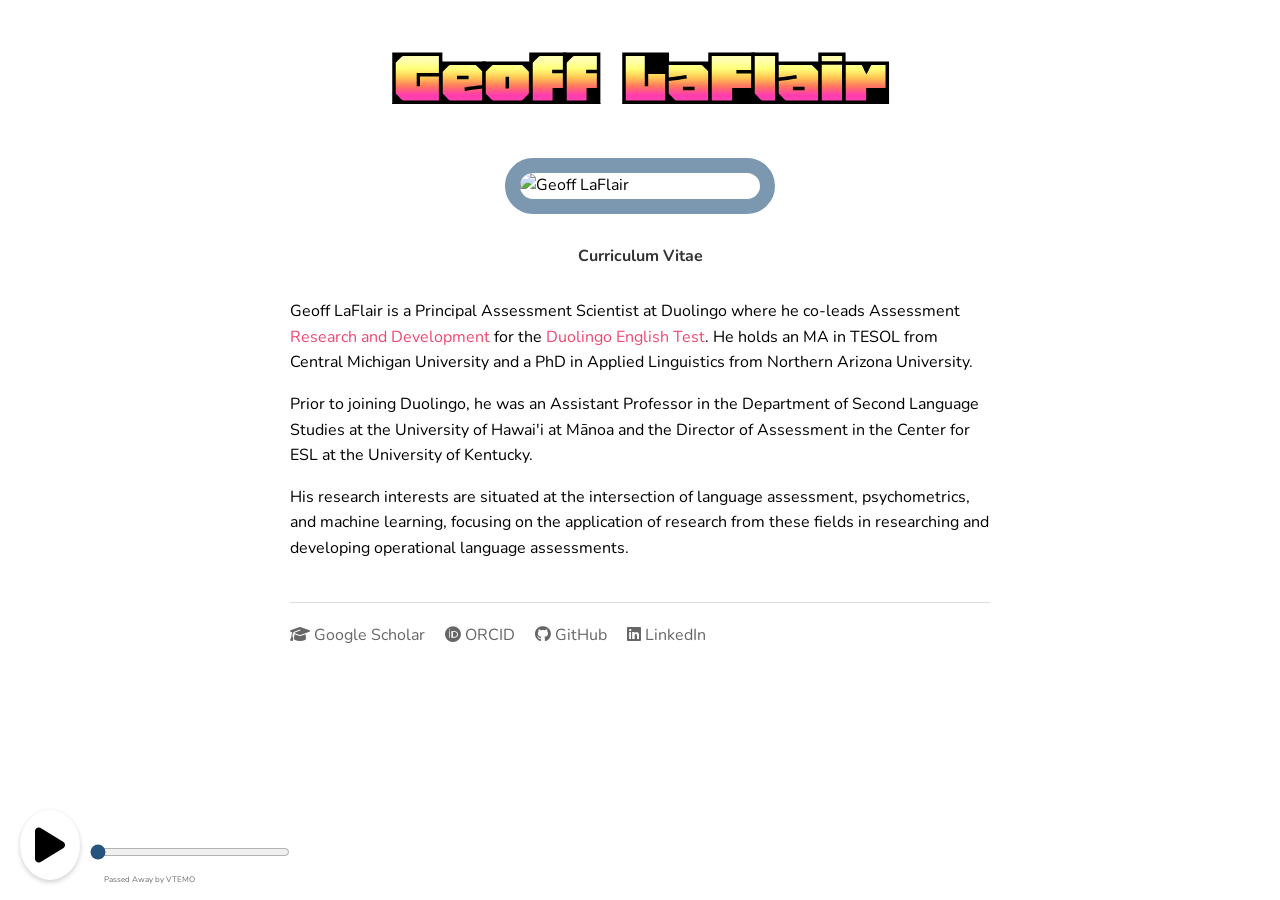
==== index.html @ 1b94521f "starting frensh" ====
<!DOCTYPE html>
<html lang="en">
<head>
    <meta charset="UTF-8">
    <meta name="viewport" content="width=device-width, initial-scale=1.0">
    <link rel="stylesheet" href="https://cdnjs.cloudflare.com/ajax/libs/font-awesome/6.5.1/css/all.min.css">
    <title>Geoff LaFlair - Assessment Scientist</title>
    <script>
        // Hide pulsating backgrounds initially
        document.addEventListener('DOMContentLoaded', function() {
            const audio = document.getElementById('bgMusic');
            const playButton = document.getElementById('playButton');

            if (playButton && audio) {
                document.querySelectorAll('.pulsating-background').forEach(el => el.style.display = 'none');
                playButton.addEventListener('click', function() {
                    document.querySelectorAll('.pulsating-background').forEach(el => {
                        el.style.display = audio.paused ? 'block' : 'none';
                    });
                });
            }
        });

        // function isWeekend() {
        //     const now = new Date();
        //     const est = new Date(now.toLocaleString('en-US', { timeZone: 'America/New_York' }));
        //     const day = est.getDay(); // 0 = Sunday, 5 = Friday
        //     const hour = est.getHours();
            
        //     return (day === 5 && hour >= 12) || // Friday after 6pm
        //         (day === 6) ||               // Saturday all day
        //         (day === 0);                 // Sunday all day
        // }

        // document.addEventListener('DOMContentLoaded', function() {
        //     // Initial check
        //     document.querySelector('.audio-controls').style.display = isWeekend() ? 'block' : 'none';
            
        //     // Check every minute
        //     setInterval(() => {
        //         document.querySelector('.audio-controls').style.display = isWeekend() ? 'block' : 'none';
        //     }, 60000);
        // });
        </script>
    <style>


/* CSS HEX */
--yinmn-blue: #26547cff;
--wisteria: #bdadeaff;
--bright-pink-crayola: #ef476fff;
--russian-violet: #38023bff;
--emerald: #26c485ff;

/* CSS HSL */
:root {
    --yinmn-blue: #26547c;
    --wisteria: #bdadea; 
    --bright-pink-crayola: #ef476f;
    --russian-violet: #38023b;
    --emerald: #26c485;
}

        body {
            font-family: Arial, sans-serif;
            line-height: 1.6;
            max-width: 1200px;
            margin: 0 auto;
            padding: 20px;
        }
        .container {
            display: grid;
            grid-template-columns: 1fr;
            gap: 40px;
            margin-bottom: 40px;
        }
        @media (min-width: 768px) {
            .container {
                grid-template-columns: 1fr 2fr;
            }
        }
       
        @keyframes backgroundPulse {
            0% { background-color: #26547c; }
            25% { background-color: #bdadea; }
            50% { background-color: #ef476f; }
            75% { background-color: #38023b; }
            100% { background-color: #26c485; }
        }

        .pulsating-background {
            display: none;  
            /* Hide by default */
            position: absolute;
            top: calc(100vh * var(--random-y));
            left: calc(100vw * var(--random-x));
            transform: translate(-50%, -50%);
            width: 300px;
            height: 300px;
            z-index: -1;
            animation: backgroundPulse 20s infinite, moveAround 30s infinite;
            opacity: calc(0.25 + (0.65 - 0.25) * var(--random, 0.5));
            border-radius: 50%;
            filter: blur(20px);
            mix-blend-mode: overlay;
            box-shadow: 
                inset 0 0 50px rgba(255,255,255,0.3),
                0 0 30px rgba(0,0,0,0.2);
            background-image: radial-gradient(
                circle at 30% 30%,
                rgba(255,255,255,0.4) 0%,
                transparent 60%
            );
            transform-origin: center;
            animation: 
                backgroundPulse 20s infinite, 
                moveAround 30s infinite,
                sprayEffect 5s infinite alternate;
            /* animation-play-state: paused; */

        }

        @keyframes moveAround {
            0%, 100% { 
                top: calc(100vh * var(--random-y));
                left: calc(100vw * var(--random-x));
            }
            50% {
                top: calc(100vh * (1 - var(--random-y)));
                left: calc(100vw * (1 - var(--random-x)));
            }
        }
 
        .pulsating-background:nth-child(2) {
            --random-x: 0.2;
            --random-y: 0.8;
            animation-delay: -5s;
        }

        .pulsating-background:nth-child(3) {
            --random-x: 0.7;
            --random-y: 0.3;
            animation-delay: -10s;
        }

        .pulsating-background:nth-child(4) {
            --random-x: 0.9;
            --random-y: 0.6;
            animation-delay: -15s;
        }

        .pulsating-background:nth-child(5) {
            --random-x: 0.4;
            --random-y: 0.1;
            animation-delay: -20s;
        }


        @keyframes sprayEffect {
            0% {
                transform: translate(-50%, -50%) scale(0.8) rotate(0deg);
                filter: blur(15px);
            }
            100% {
                transform: translate(-50%, -50%) scale(1.2) rotate(360deg);
                filter: blur(25px);
            }
        }

        @keyframes cycleBorderColors {
            0% { 
                border-color: #26547cff;
                background-color: rgba(38, 84, 124, 0.2);
            }  /* yinmn-blue */
            20% { 
                border-color: #bdadeaff;
                background-color: rgba(189, 173, 234, 0.2); 
            }  /* wisteria */
            40% { 
                border-color: #ef476fff;
                background-color: rgba(239, 71, 111, 0.2);
            }  /* bright-pink-crayola */
            60% { 
                border-color: #38023bff;
                background-color: rgba(56, 2, 59, 0.2);
            }  /* russian-violet */
            80% { 
                border-color: #26c485ff;
                background-color: rgba(38, 196, 133, 0.2);
            }  /* emerald */
            100% { 
                border-color: #26547cff;
                background-color: rgba(38, 84, 124, 0.2);
            }  /* yinmn-blue */
        }

        .profile-image {
            width: 100%;
            max-width: 240px;
            border-radius: 30px;
            border: 15px solid rgba(38, 84, 124, 0.6);  /* yinmn-blue with transparency */
            margin: 0 auto;
            display: block;
            background-clip: padding-box;
            animation: cycleBorderColors 15s infinite linear;
        }
        a {
            text-decoration-skip-ink: none;
            text-decoration-thickness: 2px;
            text-underline-offset: 4px;
            text-decoration-line: underline;
            text-decoration-style: solid;
            border-top-left-radius: 2px;
            border-top-right-radius: 2px;
        }
        .nav-links {
            margin: 30px 0;
            display: flex;
            flex-wrap: wrap;
            gap: 15px;
        }
        .nav-links a {
            text-decoration: none;
            color: #333;
            font-weight: bold;
        }
        .social-links {
            margin-top: 40px;
            padding-top: 20px;
            border-top: 1px solid #ddd;
            display: flex;
            flex-wrap: wrap;
            gap: 20px;
        }
        .social-links a {
            text-decoration: none;
            color: #666;
        }
        @media (max-width: 480px) {
            body {
                padding: 10px;
            }
            .nav-links, .social-links {
                justify-content: center;
            }
            h1 {
                text-align: center;
            }
            p {
                text-align: justify;
            }
        }
    </style>



    <style>
        @import url('https://fonts.googleapis.com/css2?family=Honk&display=swap');
        @import url('https://fonts.googleapis.com/css2?family=Nunito:ital,wght@0,200..1000;1,200..1000&display=swap');
        body {
            font-family: 'Nunito', sans-serif;
        }

        h1 {
            font-family: 'Honk', system-ui;
            /* animation: randomSize 1s infinite; */
        }

        @keyframes randomSize {
            to {
                font-size: calc(5.5rem * (0.8 + 0.4 * var(--random)));
            }
        }

        /* Add animation with random timing */
        h1 {
            --random: 0;
            /* animation: randomSize 0.5s infinite;  */
            /*120 BPM = 0.5s per beat*/
            position: relative;
            height: 5.5rem;
            line-height: 5.5rem;
            overflow: hidden;
        }

        /* Update random value periodically */
        @property --random {
            syntax: '<number>';
            initial-value: 0;
            inherits: false;
        }

        script {
            let h1 = document.querySelector('h1');
            function updateWithRandomInterval() {
                h1.style.setProperty('--random', Math.random());
                setTimeout(updateWithRandomInterval, 500); // Match animation duration
            }
            updateWithRandomInterval();
        }

        .audio-controls {
            position: fixed;
            bottom: 20px;
            left: 20px;
            z-index: 1000;
            text-align: justify;
        }

        /* Show audio controls only during allowed times */
        /* @media (scripted) {
            .audio-controls.show-during-weekend {
                display: block;
            }
        } */

        .audio-controls::after {
            content: "Passed Away by VTEMO";
            /* display: none; */
            position: absolute;
            left: 30%;
            top: 100%;
            transform: translateY(-50%);
            font-size: 0.5rem;
            color: #6d6d6d;
            white-space: nowrap;
            display: flex;
            align-items: center;
            height: 100%;
        }

        .audio-controls.playing::after {
            display: float;
        }

        #playButton {
            background: none;
            border: 1px solid var(--yinmn-blue);
            cursor: pointer;
            padding: 15px;
            border-radius: 50%;
            background-color: var(--yinmn-blue);
            animation: cycleBorderColors 10s infinite;
            box-shadow: 0 2px 5px rgba(0, 0, 0, 0.2);
            transition: transform 0.2s ease;
        }

        #playButton:hover {
            transform: scale(1.1);
        }

        #playIcon {
            font-size: 2.5rem;
            color: var(--yinmn-blue);
        }
        
        .kicker {
            position: relative;
            transition: color 1s ease;
            padding-bottom: 15px;
        }

        .kicker:hover {
            animation: randomColor 10s infinite;
        }

        .kicker:after {
            content: '';
            width: 0;
            height: 15px;
            border-radius: 6px;
            background-color: #26547c;
            position: absolute;
            bottom: 5px;
            left: 0;
            transition: width 1s ease, background-color 1s ease;
        }

        .kicker:hover:after {
            width: 100%;
            /* content: '';
            height: 15px;
            border-radius: 6px;
            position: absolute;
            bottom: 5px;
            left: 0;
            transition: width 1s ease, background-color 1s ease; */
        }

        .circler {
            position: relative;
            /* transition: color 1s ease; */
            padding: 0 20px;
            color: #ef476f;
        }

        .circler:hover {
            animation: randomColor 10s infinite;
        }

        .circler::before,
        .circler::after {
            content: '•';
            position: absolute;
            top: 50%;
            left: 50%;
            transform: translate(-50%, -50%);
            opacity: 0;
            transition: opacity 0.3s ease;
            pointer-events: none;
            text-shadow: 0 0 10px currentColor;
        }

        .circler::before {
            filter: blur(2px);
            animation: trailBlur 2s infinite;
        }

        .circler::after {
            filter: blur(2px);
            animation: trailBlur 3s infinite;
        }

        @keyframes trailBlur {
            0% { filter: blur(2px); }
            50% { filter: blur(8px); }
            100% { filter: blur(2px); }
        }

        .circler:hover::before {
            opacity: 1;
            animation: orbitFast 2s linear infinite;
        }

        .circler:hover::after {
            opacity: 1;
            animation: orbitSlow 3s linear infinite;
        }

        .circler::before,
        .circler::after {
            content: '';
            width: 8px;
            height: 8px;
            background: currentColor;
            border-radius: 50%;
            box-shadow: 0 0 20px 5px currentColor;
        }

        @keyframes orbitFast {
            from {
                transform: translate(-50%, -50%) rotate(0deg) translate(20px) rotate(0deg);
            }
            to {
                transform: translate(-50%, -50%) rotate(360deg) translate(20px) rotate(-360deg);
            }
        }

        @keyframes orbitSlow {
            from {
                transform: translate(-50%, -50%) rotate(0deg) translate(30px) rotate(0deg);
            }
            to {
                transform: translate(-50%, -50%) rotate(360deg) translate(30px) rotate(-360deg);
            }
        }

        .center-picker {
            position: relative;
            transition: color 1s ease;
            padding-bottom: 8px;
            color: #ef476f;
        }

        .center-picker:hover {
            animation: randomColor 5s infinite;
        }

        .center-picker:after {
            content: '';
            width: 0;
            height: 7px;
            border-radius: 6px;
            background-color: #26547c;
            color: #ef476f;
            position: absolute;
            bottom: 5px;
            left: 50%;
            transform: translateX(-50%);
            transition: width 1s ease, background-color 1s ease;
        }

        .center-picker:hover:after {
            width: 100%;
            animation: randomUnderline 5s infinite;
        }

        
        .picker {
            position: relative;
            transition: color 1s ease;
            padding-bottom: 8px;
            color: #ef476f;
        }

        .picker:hover {
            animation: randomColor 10s infinite;
        }

        .picker:after {
            content: '';
            width: 0;
            height: 7px;
            border-radius: 6px;
            background-color: #26547c;
            color: #ef476f;
            position: absolute;
            bottom: 5px;
            left: 0;
            transition: width 1s ease, background-color 1s ease;
        }

        .picker:hover:after {
            width: 100%;
            animation: randomUnderline 10s infinite;
            /* content: '';
            height: 15px;
            border-radius: 6px;
            position: absolute;
            bottom: 5px;
            left: 0;
            transition: width 1s ease, background-color 1s ease; */
        }



        @keyframes randomColor {
            0% { color: #26547c; }
            25% { color: #bdadea; }
            50% { color: #ef476f; }
            75% { color: #38023b; }
            100% { color: #26c485; }
        }

        @keyframes randomUnderline {
            0% { background-color: #26547c; }
            25% { background-color: #bdadea; }
            50% { background-color: #ef476f; }
            75% { background-color: #38023b; }
            100% { background-color: #26c485; }
        }

        .kicker:hover:after {
            background-color: var(--underline-color);
            width: 100%;
            animation: randomUnderline 10s infinite;
        }

        <script>
            document.querySelectorAll('.kicker').forEach(kicker => {
                kicker.addEventListener('mouseenter', e => {
                    const colors = ['#26547c', '#bdadea', '#ef476f', '#38023b', '#26c485'];
                    const randomColor = colors[Math.floor(Math.random() * colors.length)];
                    e.target.style.setProperty('--underline-color', randomColor);
                });
            });
        </script>

       

</style>
    </style>
</head>
<body>
    <div class="audio-controls">
        <button id="playButton">
            <i class="fas fa-play fa-2x" id="playIcon"></i>
        </button>
        <audio id="bgMusic" loop>
            <source src="VTEMO - Take That (freetouse.com).mp3" type="audio/mp3">
            Your browser does not support the audio element.
        </audio>
    </div> 

    <script>
        document.addEventListener('DOMContentLoaded', function() {
            const audio = document.getElementById('bgMusic');
            const playIcon = document.getElementById('playIcon');
            const playButton = document.getElementById('playButton');
            
            // Create and style the scrubber
            const scrubber = document.createElement('input');
            scrubber.type = 'range';
            scrubber.min = 0;
            scrubber.value = 0;
            scrubber.style.width = '200px';
            scrubber.style.margin = '0 10px';
            
            // Style the scrubber with theme colors
            scrubber.style.accentColor = '#26547c'; // yinmn-blue
            scrubber.style.background = 'linear-gradient(to right, #bdadea, #ef476f, #38023b, #26c485)'; // Theme colors
            
            // Insert scrubber after play button
            playButton.parentNode.insertBefore(scrubber, playButton.nextSibling);
            
            // Update scrubber max when audio loads
            audio.addEventListener('loadedmetadata', () => {
                scrubber.max = audio.duration;
            });
            
            // Update scrubber position during playback
            audio.addEventListener('timeupdate', () => {
                scrubber.value = audio.currentTime;
            });
            
            // Handle user scrubbing
            scrubber.addEventListener('input', () => {
                audio.currentTime = scrubber.value;
            });

            if (playButton && audio) {
                // Hide pulsating backgrounds initially
                document.querySelectorAll('.pulsating-background').forEach(el => el.style.display = 'none');
                document.querySelector('.profile-image').style.animation = 'cycleBorderColors 15s infinite linear';
                playButton.addEventListener('click', function() {
                    try {
                        if (audio.paused) {
                            audio.play()
                            .then(() => {
                                playIcon.className = 'fas fa-pause';
                                document.querySelectorAll('.pulsating-background').forEach(el => {
                                    el.style.display = 'block';
                                });
                                document.querySelector('.profile-image').style.animation = 'cycleBorderColors 1s infinite linear';
                            })
                            .catch(error => {
                                console.error('Error playing audio:', error);
                            });
                        } else {
                            audio.pause();
                            playIcon.className = 'fas fa-play';
                            document.querySelectorAll('.pulsating-background').forEach(el => {
                                el.style.display = 'none';
                            });
                            document.querySelector('.profile-image').style.animation = 'cycleBorderColors 15s infinite linear';
                        }
                    } catch(error) {
                        console.error('Error toggling audio:', error);
                    }
                });
            }
        });
    </script>

    <div class="pulsating-background" style="animation-duration: 0.5s, 30s, 5s; background-color: var(--yinmn-blue);"></div>
    <div class="pulsating-background" style="animation-duration: 0.7s, 30s, 5s; --random-x: 0.2; --random-y: 0.8; animation-delay: -5s; background-color: var(--wisteria);"></div>
    <div class="pulsating-background" style="animation-duration: 0.2s, 30s, 5s; --random-x: 0.7; --random-y: 0.3; animation-delay: -10s; background-color: var(--bright-pink-crayola);"></div>
    <div class="pulsating-background" style="animation-duration: 0.8s, 30s, 5s; --random-x: 0.9; --random-y: 0.6; animation-delay: -15s; background-color: var(--russian-violet);"></div>
    <div class="pulsating-background" style="animation-duration: 0.4s, 30s, 5s; --random-x: 0.4; --random-y: 0.1; animation-delay: -20s; background-color: var(--emerald);"></div>
    <div class="pulsating-background" style="animation-duration: 0.9s, 30s, 5s; --random-x: 0.4; --random-y: 0.9; animation-delay: -20s; background-color: var(--yinmn-blue);"></div>

    <div class="container" style="min-height: 60vh; display: flex; flex-direction: column; max-width: 700px; margin: 0 auto;">
        <div style="flex: 1;">
            <h1 style="color: black; padding: 15px; text-align: center; margin: 0 0 20px 0; border-radius: 5px; font-size: 5.5rem;">Geoff LaFlair</h1>
            <div style="display: flex; justify-content: center;">
                <img src="geoff.png" alt="Geoff LaFlair" class="profile-image">
            </div>
            <!-- <p style="text-align: center;">Principal Assessment Scientist at Duolingo</p> -->
            
            <div class="nav-links" style="justify-content: center;">
            
                <a href="geoff_cv.pdf" class="circler" style="text-decoration:none;">Curriculum Vitae</a>
            </div>

            

            <p>Geoff LaFlair is a Principal Assessment Scientist at Duolingo where he co-leads Assessment <a href="https://englishtest.duolingo.com/research" target="_blank" class="center-picker" style="text-decoration:none;">Research and Development</a> for the <a href="https://englishtest.duolingo.com/" target="_blank" class="center-picker" style="text-decoration:none;">Duolingo English Test</a>. He holds an MA in TESOL from Central Michigan University and a PhD in Applied Linguistics from Northern Arizona University.</p>
            
            <p>Prior to joining Duolingo, he was an Assistant Professor in the Department of Second Language Studies at the University of Hawai'i at Mānoa and the Director of Assessment in the Center for ESL at the University of Kentucky.</p>
            
            <p>His research interests are situated at the intersection of language assessment, psychometrics, and machine learning, focusing on the application of research from these fields in researching and developing operational language assessments.</p>
        
            <div class="social-links">
                <a href="https://scholar.google.com/citations?user=QPU66QMAAAAJ&hl=en&oi=ao" target="_blank"><i class="fa fa-graduation-cap"></i> Google Scholar</a>
                <a href="https://orcid.org/0000-0003-0306-6550" target="_blank"><i class="fab fa-orcid"></i> ORCID</a>
                <a href="https://github.com/gtlaflair" target="_blank"><i class="fab fa-github"></i> GitHub</a>
                <a href="https://www.linkedin.com/in/geoff-laflair-2370187/" target="_blank"><i class="fab fa-linkedin"></i> LinkedIn</a>
            </div>
        </div>

        
    </div>

    
</body>
</html>
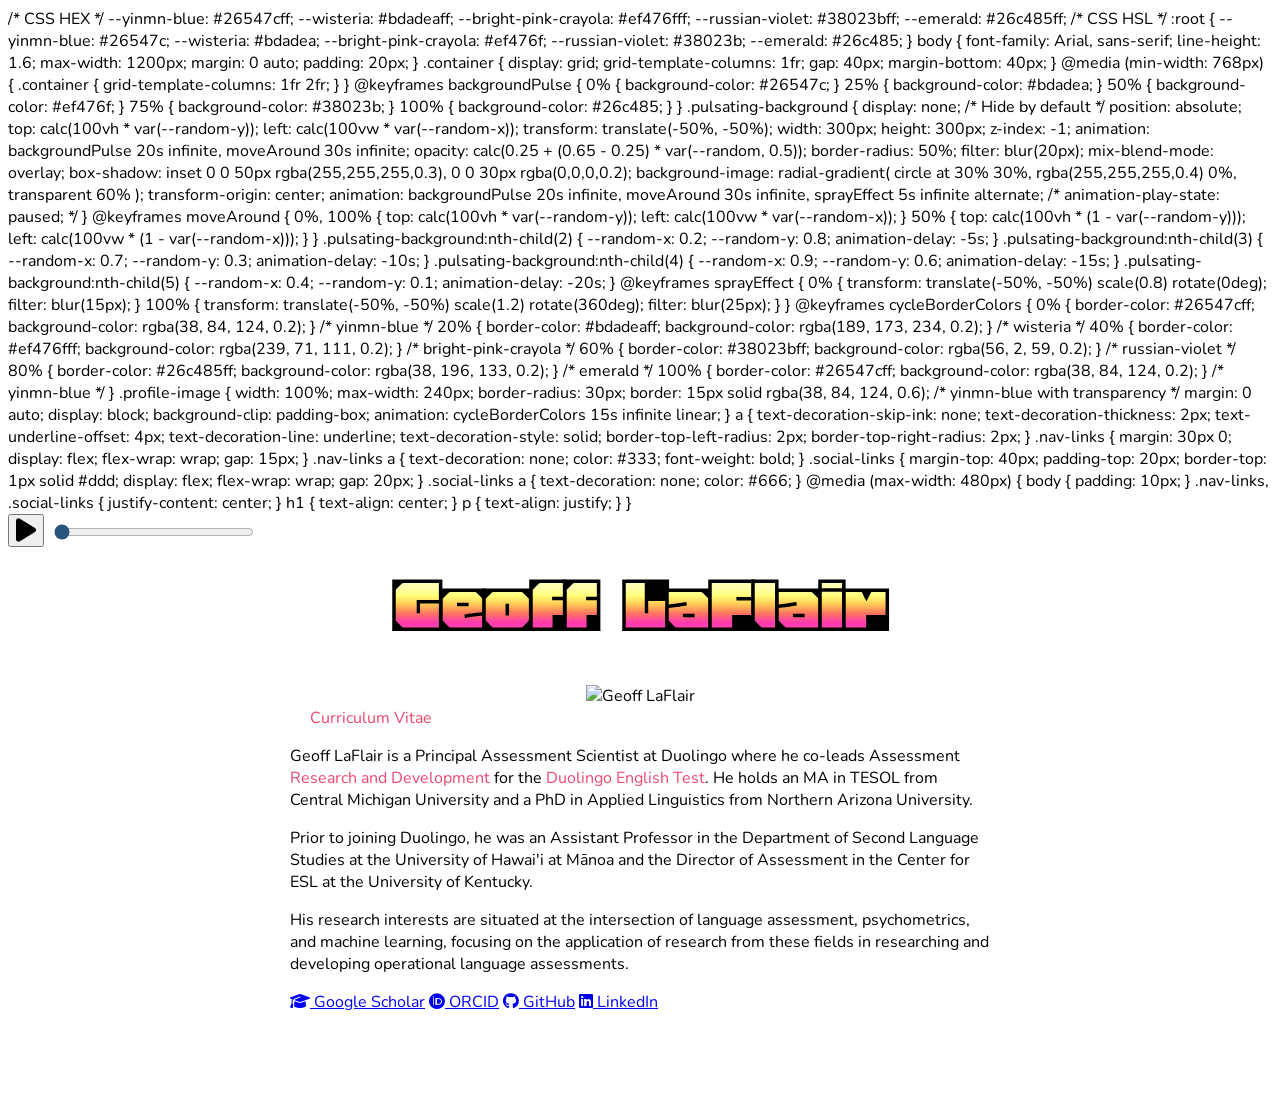
==== commit f5cd57b4: "update index" ====
--- a/index.html
+++ b/index.html
@@ -4,8 +4,8 @@
     <meta charset="UTF-8">
     <meta name="viewport" content="width=device-width, initial-scale=1.0">
     <link rel="stylesheet" href="https://cdnjs.cloudflare.com/ajax/libs/font-awesome/6.5.1/css/all.min.css">
-    <title>Geoff LaFlair - Assessment Scientist</title>
-    <script>
+    <title>Geoff LaFlair - Principal Assessment Scientist</title>
+    <!-- <script>
         // Hide pulsating backgrounds initially
         document.addEventListener('DOMContentLoaded', function() {
             const audio = document.getElementById('bgMusic');
@@ -21,28 +21,28 @@
             }
         });
 
-        // function isWeekend() {
-        //     const now = new Date();
-        //     const est = new Date(now.toLocaleString('en-US', { timeZone: 'America/New_York' }));
-        //     const day = est.getDay(); // 0 = Sunday, 5 = Friday
-        //     const hour = est.getHours();
-            
-        //     return (day === 5 && hour >= 12) || // Friday after 6pm
-        //         (day === 6) ||               // Saturday all day
-        //         (day === 0);                 // Sunday all day
-        // }
-
-        // document.addEventListener('DOMContentLoaded', function() {
-        //     // Initial check
-        //     document.querySelector('.audio-controls').style.display = isWeekend() ? 'block' : 'none';
-            
-        //     // Check every minute
-        //     setInterval(() => {
-        //         document.querySelector('.audio-controls').style.display = isWeekend() ? 'block' : 'none';
-        //     }, 60000);
-        // });
+        function isWeekend() {
+            const now = new Date();
+            const est = new Date(now.toLocaleString('en-US', { timeZone: 'America/New_York' }));
+            const day = est.getDay(); // 0 = Sunday, 5 = Friday
+            const hour = est.getHours();
+            
+            return (day === 5 && hour >= 12) || // Friday after 6pm
+                (day === 6) ||               // Saturday all day
+                (day === 0);                 // Sunday all day
+        }
+
+        document.addEventListener('DOMContentLoaded', function() {
+            // Initial check
+            document.querySelector('.audio-controls').style.display = isWeekend() ? 'block' : 'none';
+            
+            // Check every minute
+            setInterval(() => {
+                document.querySelector('.audio-controls').style.display = isWeekend() ? 'block' : 'none';
+            }, 60000);
+        });
         </script>
-    <style>
+    <style> -->
 
 
 /* CSS HEX */
@@ -299,24 +299,23 @@
             updateWithRandomInterval();
         }
 
-        .audio-controls {
+        /*.audio-controls {
             position: fixed;
             bottom: 20px;
             left: 20px;
             z-index: 1000;
             text-align: justify;
-        }
+        }*/
 
         /* Show audio controls only during allowed times */
         /* @media (scripted) {
             .audio-controls.show-during-weekend {
                 display: block;
             }
-        } */
+        }
 
         .audio-controls::after {
             content: "Passed Away by VTEMO";
-            /* display: none; */
             position: absolute;
             left: 30%;
             top: 100%;
@@ -352,7 +351,7 @@
         #playIcon {
             font-size: 2.5rem;
             color: var(--yinmn-blue);
-        }
+        }*/
         
         .kicker {
             position: relative;
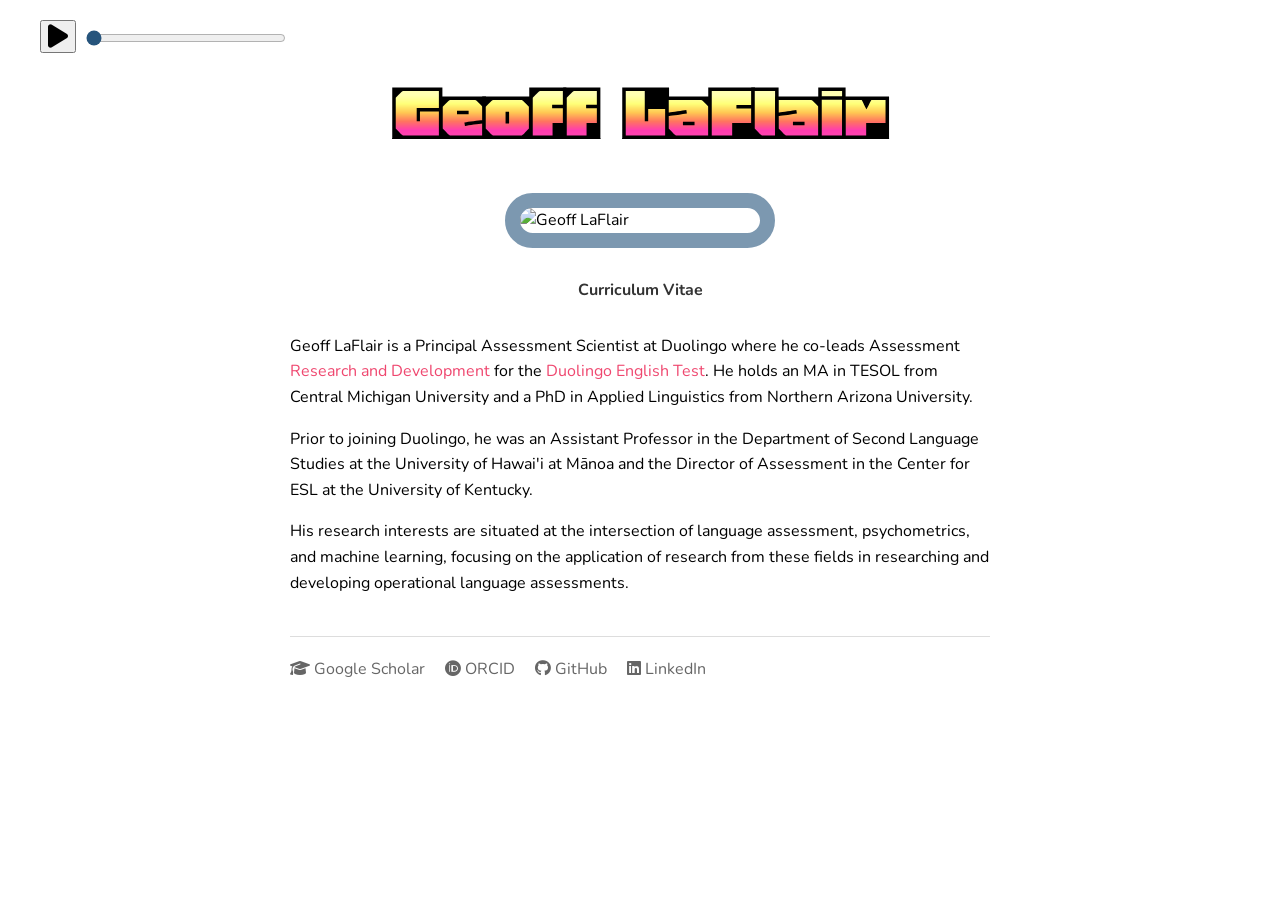
==== commit 03c0d956: "update index" ====
--- a/index.html
+++ b/index.html
@@ -44,7 +44,7 @@
         </script>
     <style> -->
 
-
+<style>
 /* CSS HEX */
 --yinmn-blue: #26547cff;
 --wisteria: #bdadeaff;
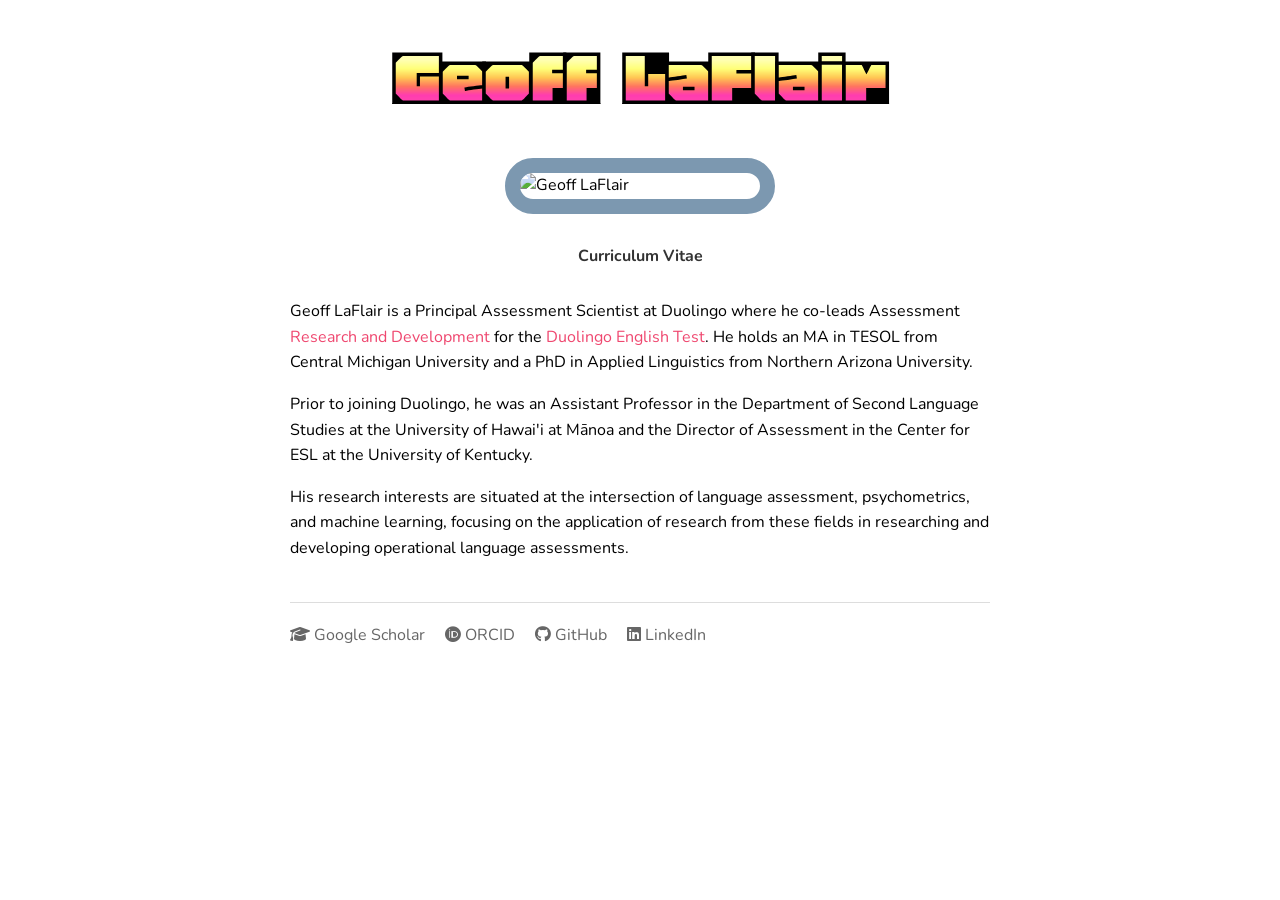
==== commit 90857d0b: "update index" ====
--- a/index.html
+++ b/index.html
@@ -5,8 +5,8 @@
     <meta name="viewport" content="width=device-width, initial-scale=1.0">
     <link rel="stylesheet" href="https://cdnjs.cloudflare.com/ajax/libs/font-awesome/6.5.1/css/all.min.css">
     <title>Geoff LaFlair - Principal Assessment Scientist</title>
-    <!-- <script>
-        // Hide pulsating backgrounds initially
+    <!-- Weekend + audio: pulsating toggle (disabled)
+    <script>
         document.addEventListener('DOMContentLoaded', function() {
             const audio = document.getElementById('bgMusic');
             const playButton = document.getElementById('playButton');
@@ -24,25 +24,23 @@
         function isWeekend() {
             const now = new Date();
             const est = new Date(now.toLocaleString('en-US', { timeZone: 'America/New_York' }));
-            const day = est.getDay(); // 0 = Sunday, 5 = Friday
+            const day = est.getDay();
             const hour = est.getHours();
-            
-            return (day === 5 && hour >= 12) || // Friday after 6pm
-                (day === 6) ||               // Saturday all day
-                (day === 0);                 // Sunday all day
+
+            return (day === 5 && hour >= 12) ||
+                (day === 6) ||
+                (day === 0);
         }
 
         document.addEventListener('DOMContentLoaded', function() {
-            // Initial check
             document.querySelector('.audio-controls').style.display = isWeekend() ? 'block' : 'none';
-            
-            // Check every minute
+
             setInterval(() => {
                 document.querySelector('.audio-controls').style.display = isWeekend() ? 'block' : 'none';
             }, 60000);
         });
-        </script>
-    <style> -->
+    </script>
+    -->
 
 <style>
 /* CSS HEX */
@@ -80,6 +78,7 @@
             }
         }
        
+        /* Audio player / weekend visuals: pulsating backgrounds (disabled)
         @keyframes backgroundPulse {
             0% { background-color: #26547c; }
             25% { background-color: #bdadea; }
@@ -89,8 +88,7 @@
         }
 
         .pulsating-background {
-            display: none;  
-            /* Hide by default */
+            display: none;
             position: absolute;
             top: calc(100vh * var(--random-y));
             left: calc(100vw * var(--random-x));
@@ -116,8 +114,6 @@
                 backgroundPulse 20s infinite, 
                 moveAround 30s infinite,
                 sprayEffect 5s infinite alternate;
-            /* animation-play-state: paused; */
-
         }
 
         @keyframes moveAround {
@@ -155,7 +151,6 @@
             animation-delay: -20s;
         }
 
-
         @keyframes sprayEffect {
             0% {
                 transform: translate(-50%, -50%) scale(0.8) rotate(0deg);
@@ -166,6 +161,7 @@
                 filter: blur(25px);
             }
         }
+        */
 
         @keyframes cycleBorderColors {
             0% { 
@@ -299,16 +295,16 @@
             updateWithRandomInterval();
         }
 
-        /*.audio-controls {
+        /* Audio player + weekend UI (disabled)
+        .audio-controls {
             position: fixed;
             bottom: 20px;
             left: 20px;
             z-index: 1000;
             text-align: justify;
-        }*/
-
-        /* Show audio controls only during allowed times */
-        /* @media (scripted) {
+        }
+
+        @media (scripted) {
             .audio-controls.show-during-weekend {
                 display: block;
             }
@@ -351,7 +347,8 @@
         #playIcon {
             font-size: 2.5rem;
             color: var(--yinmn-blue);
-        }*/
+        }
+        */
         
         .kicker {
             position: relative;
@@ -565,12 +562,11 @@
             });
         </script>
 
-       
 
 </style>
-    </style>
 </head>
 <body>
+    <!-- Audio player (disabled)
     <div class="audio-controls">
         <button id="playButton">
             <i class="fas fa-play fa-2x" id="playIcon"></i>
@@ -579,46 +575,39 @@
             <source src="VTEMO - Take That (freetouse.com).mp3" type="audio/mp3">
             Your browser does not support the audio element.
         </audio>
-    </div> 
+    </div>
 
     <script>
         document.addEventListener('DOMContentLoaded', function() {
             const audio = document.getElementById('bgMusic');
             const playIcon = document.getElementById('playIcon');
             const playButton = document.getElementById('playButton');
-            
-            // Create and style the scrubber
+
             const scrubber = document.createElement('input');
             scrubber.type = 'range';
             scrubber.min = 0;
             scrubber.value = 0;
             scrubber.style.width = '200px';
             scrubber.style.margin = '0 10px';
-            
-            // Style the scrubber with theme colors
-            scrubber.style.accentColor = '#26547c'; // yinmn-blue
-            scrubber.style.background = 'linear-gradient(to right, #bdadea, #ef476f, #38023b, #26c485)'; // Theme colors
-            
-            // Insert scrubber after play button
+
+            scrubber.style.accentColor = '#26547c';
+            scrubber.style.background = 'linear-gradient(to right, #bdadea, #ef476f, #38023b, #26c485)';
+
             playButton.parentNode.insertBefore(scrubber, playButton.nextSibling);
-            
-            // Update scrubber max when audio loads
+
             audio.addEventListener('loadedmetadata', () => {
                 scrubber.max = audio.duration;
             });
-            
-            // Update scrubber position during playback
+
             audio.addEventListener('timeupdate', () => {
                 scrubber.value = audio.currentTime;
             });
-            
-            // Handle user scrubbing
+
             scrubber.addEventListener('input', () => {
                 audio.currentTime = scrubber.value;
             });
 
             if (playButton && audio) {
-                // Hide pulsating backgrounds initially
                 document.querySelectorAll('.pulsating-background').forEach(el => el.style.display = 'none');
                 document.querySelector('.profile-image').style.animation = 'cycleBorderColors 15s infinite linear';
                 playButton.addEventListener('click', function() {
@@ -650,13 +639,16 @@
             }
         });
     </script>
-
+    -->
+
+    <!-- Pulsating backgrounds (audio-reactive; disabled)
     <div class="pulsating-background" style="animation-duration: 0.5s, 30s, 5s; background-color: var(--yinmn-blue);"></div>
     <div class="pulsating-background" style="animation-duration: 0.7s, 30s, 5s; --random-x: 0.2; --random-y: 0.8; animation-delay: -5s; background-color: var(--wisteria);"></div>
     <div class="pulsating-background" style="animation-duration: 0.2s, 30s, 5s; --random-x: 0.7; --random-y: 0.3; animation-delay: -10s; background-color: var(--bright-pink-crayola);"></div>
     <div class="pulsating-background" style="animation-duration: 0.8s, 30s, 5s; --random-x: 0.9; --random-y: 0.6; animation-delay: -15s; background-color: var(--russian-violet);"></div>
     <div class="pulsating-background" style="animation-duration: 0.4s, 30s, 5s; --random-x: 0.4; --random-y: 0.1; animation-delay: -20s; background-color: var(--emerald);"></div>
     <div class="pulsating-background" style="animation-duration: 0.9s, 30s, 5s; --random-x: 0.4; --random-y: 0.9; animation-delay: -20s; background-color: var(--yinmn-blue);"></div>
+    -->
 
     <div class="container" style="min-height: 60vh; display: flex; flex-direction: column; max-width: 700px; margin: 0 auto;">
         <div style="flex: 1;">
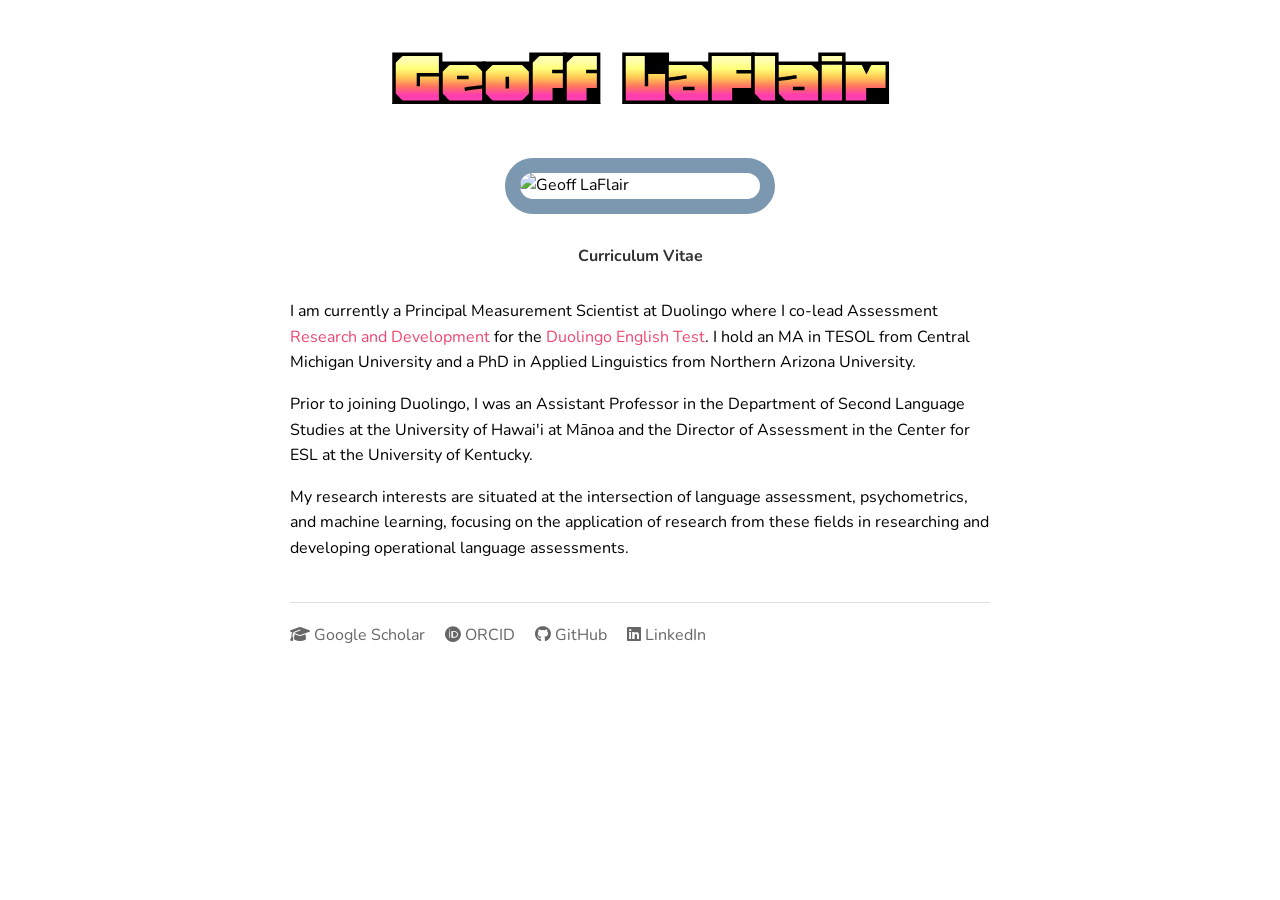
==== commit 3965d63e: "update index" ====
--- a/index.html
+++ b/index.html
@@ -566,7 +566,8 @@
 </style>
 </head>
 <body>
-    <!-- Audio player (disabled)
+    <!-- Inert storage: not rendered (HTML comments cannot wrap </script> safely). -->
+    <template id="disabled-audio-player-bundle">
     <div class="audio-controls">
         <button id="playButton">
             <i class="fas fa-play fa-2x" id="playIcon"></i>
@@ -639,16 +640,16 @@
             }
         });
     </script>
-    -->
-
-    <!-- Pulsating backgrounds (audio-reactive; disabled)
+    </template>
+
+    <template id="disabled-pulsating-backgrounds">
     <div class="pulsating-background" style="animation-duration: 0.5s, 30s, 5s; background-color: var(--yinmn-blue);"></div>
     <div class="pulsating-background" style="animation-duration: 0.7s, 30s, 5s; --random-x: 0.2; --random-y: 0.8; animation-delay: -5s; background-color: var(--wisteria);"></div>
     <div class="pulsating-background" style="animation-duration: 0.2s, 30s, 5s; --random-x: 0.7; --random-y: 0.3; animation-delay: -10s; background-color: var(--bright-pink-crayola);"></div>
     <div class="pulsating-background" style="animation-duration: 0.8s, 30s, 5s; --random-x: 0.9; --random-y: 0.6; animation-delay: -15s; background-color: var(--russian-violet);"></div>
     <div class="pulsating-background" style="animation-duration: 0.4s, 30s, 5s; --random-x: 0.4; --random-y: 0.1; animation-delay: -20s; background-color: var(--emerald);"></div>
     <div class="pulsating-background" style="animation-duration: 0.9s, 30s, 5s; --random-x: 0.4; --random-y: 0.9; animation-delay: -20s; background-color: var(--yinmn-blue);"></div>
-    -->
+    </template>
 
     <div class="container" style="min-height: 60vh; display: flex; flex-direction: column; max-width: 700px; margin: 0 auto;">
         <div style="flex: 1;">
@@ -665,11 +666,11 @@
 
             
 
-            <p>Geoff LaFlair is a Principal Assessment Scientist at Duolingo where he co-leads Assessment <a href="https://englishtest.duolingo.com/research" target="_blank" class="center-picker" style="text-decoration:none;">Research and Development</a> for the <a href="https://englishtest.duolingo.com/" target="_blank" class="center-picker" style="text-decoration:none;">Duolingo English Test</a>. He holds an MA in TESOL from Central Michigan University and a PhD in Applied Linguistics from Northern Arizona University.</p>
+            <p>I am currently a Principal Measurement Scientist at Duolingo where I co-lead Assessment <a href="https://englishtest.duolingo.com/research" target="_blank" class="center-picker" style="text-decoration:none;">Research and Development</a> for the <a href="https://englishtest.duolingo.com/" target="_blank" class="center-picker" style="text-decoration:none;">Duolingo English Test</a>. I hold an MA in TESOL from Central Michigan University and a PhD in Applied Linguistics from Northern Arizona University.</p>
             
-            <p>Prior to joining Duolingo, he was an Assistant Professor in the Department of Second Language Studies at the University of Hawai'i at Mānoa and the Director of Assessment in the Center for ESL at the University of Kentucky.</p>
+            <p>Prior to joining Duolingo, I was an Assistant Professor in the Department of Second Language Studies at the University of Hawai'i at Mānoa and the Director of Assessment in the Center for ESL at the University of Kentucky.</p>
             
-            <p>His research interests are situated at the intersection of language assessment, psychometrics, and machine learning, focusing on the application of research from these fields in researching and developing operational language assessments.</p>
+            <p>My research interests are situated at the intersection of language assessment, psychometrics, and machine learning, focusing on the application of research from these fields in researching and developing operational language assessments.</p>
         
             <div class="social-links">
                 <a href="https://scholar.google.com/citations?user=QPU66QMAAAAJ&hl=en&oi=ao" target="_blank"><i class="fa fa-graduation-cap"></i> Google Scholar</a>
